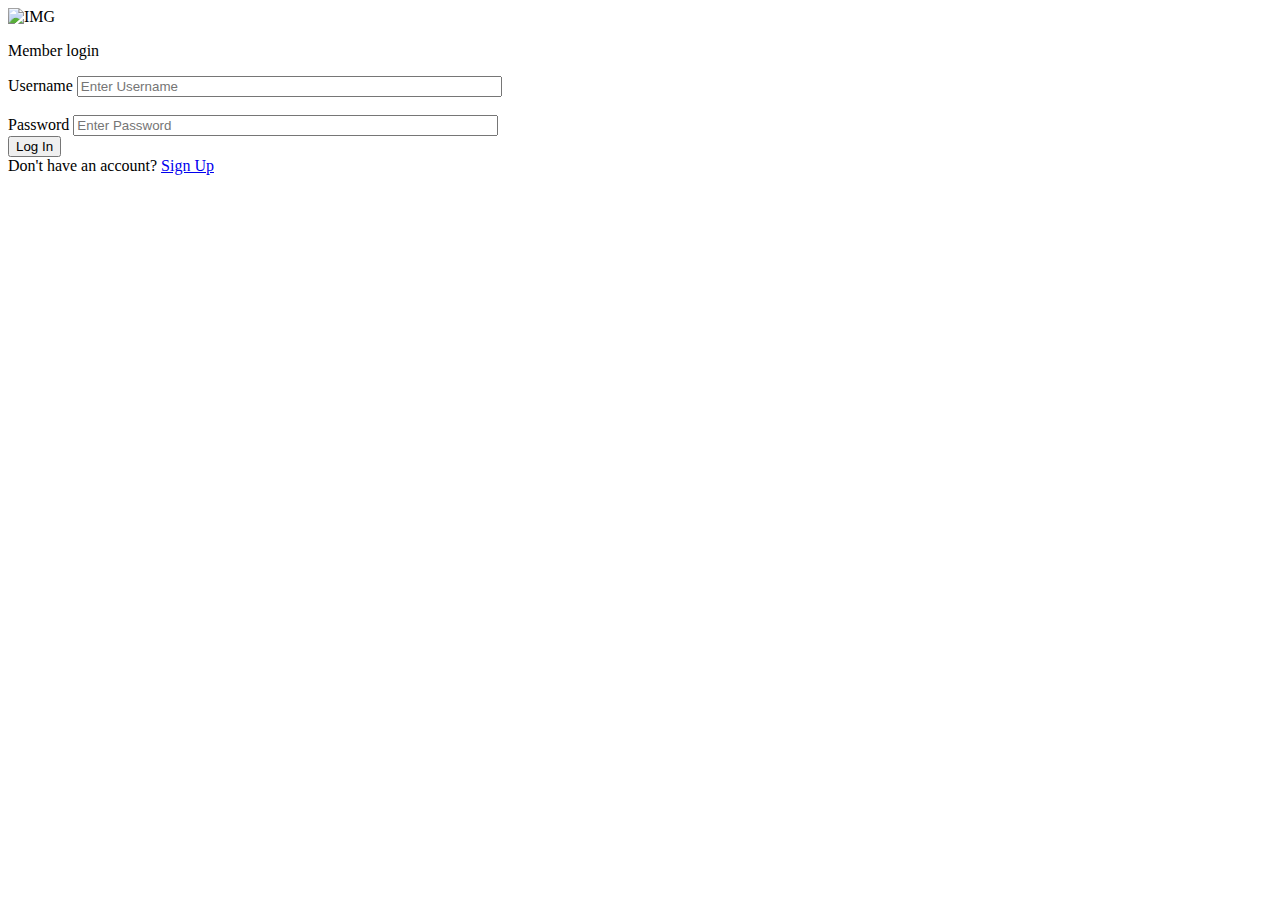
==== index.html @ 6dab1beb "Rename loginpage.html to index.html" ====
<!DOCTYPE html>
<html lang="En">
<title>login</title>
    <head>
        <script src="https://ajax.googleapis.com/ajax/libs/jquery/3.3.1/jquery.min.js"></script>
        <script src="Client_side.js"></script>

        <link rel="stylesheet" type="text/css" href="css/loginpagecss.css" title="style" />

    </head>
<body>


<div class="limiter">
    <div class="container-login100">
        <div class="wrap-login100">
            <div class="login100-pic" data-tilt>
                <img class="loginpiclogo" src="https://i.imgur.com/m9X9zu6.png" alt="IMG">
            </div>



<div class="input1">
    <p id="logintitle">Member login</p>
    
    
   
Username <input id = "user" type="text" size="50"  placeholder="Enter Username"/> <br /><br/>
Password <input id = "pass" type="password" size="50" placeholder="Enter Password" /> <br />
 <div class="login">
    <button  id = "loginbtn" onclick = "login()"> Log In</button>
    <br />

</div> 

<div id = "loginfail"></div>


<div class="signin">
Don't have an account?  <a href="createacc.html"> Sign Up</a> </button></div>

</div>
</div>
</div>

</body>



</html>
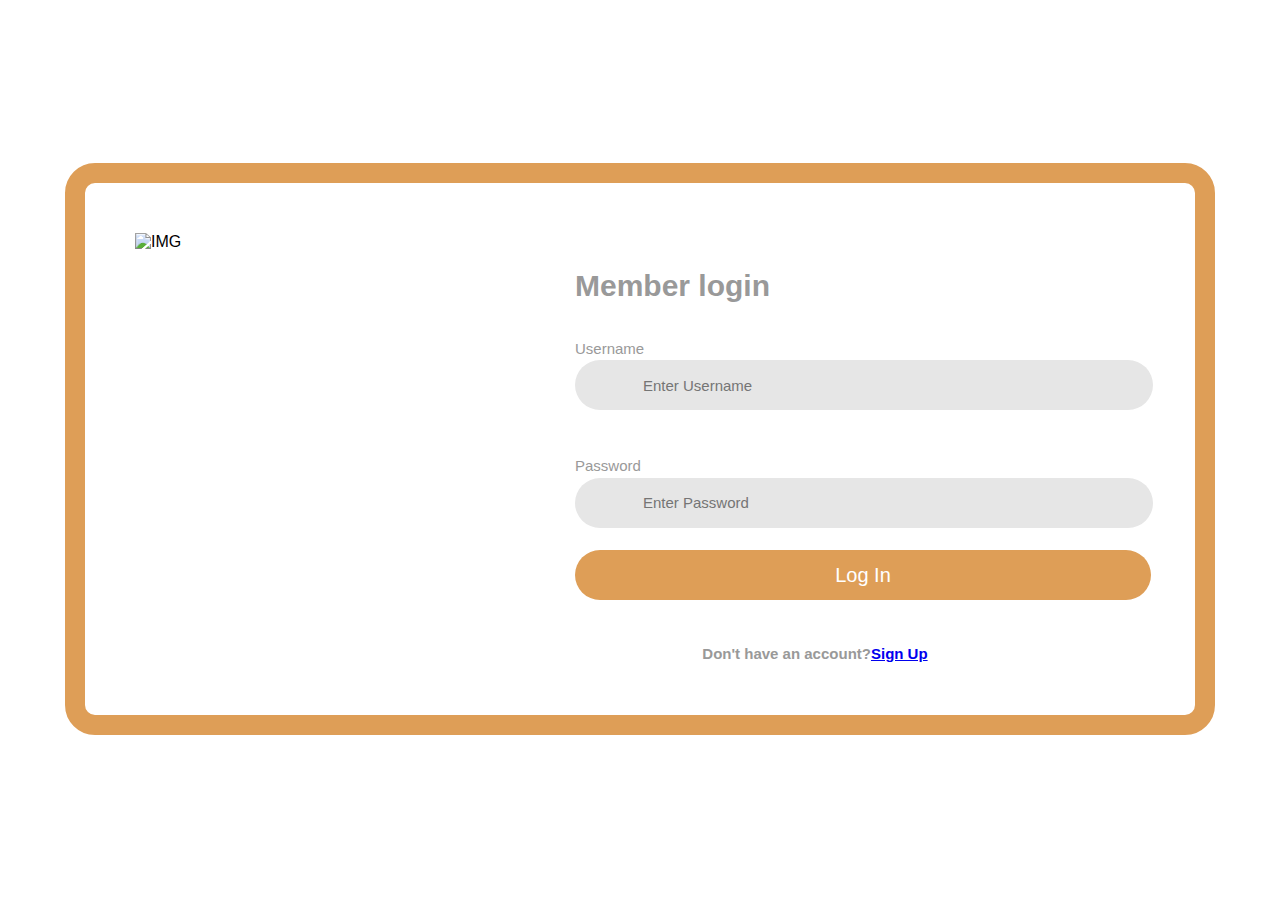
==== commit e5a14af9: "Update index.html" ====
--- a/index.html
+++ b/index.html
@@ -3,7 +3,7 @@
 <title>login</title>
     <head>
         <script src="https://ajax.googleapis.com/ajax/libs/jquery/3.3.1/jquery.min.js"></script>
-        <script src="Client_side.js"></script>
+        <script src="js/Client_side.js"></script>
 
         <link rel="stylesheet" type="text/css" href="css/loginpagecss.css" title="style" />
 
--- a/css/loginpagecss.css
+++ b/css/loginpagecss.css
@@ -0,0 +1,184 @@
+
+.limiter {
+  width: 100%;
+  
+  
+}
+
+.container-login100 {
+  width: 100%;  
+  min-height: 98vh;
+  /* display: -webkit-box;
+  display: -webkit-flex;
+  display: -moz-box;
+  display: -ms-flexbox; */
+  display: flex;
+  flex-wrap: wrap;
+  justify-content: center;
+  align-items: center;
+  
+  /* background: #FFD075; */
+  background-image: url("https://i.imgur.com/rwpmJDx.jpg") ;
+  background-size: cover;
+  /* border-color: #DE9E57;
+  border-style: solid;
+  border-width: 20px; */
+  
+}
+
+.wrap-login100 {
+  width: 960px;
+  background: #fff;
+  border-radius: 30px;
+  overflow: hidden;
+
+  display: -webkit-box;
+  display: -webkit-flex;
+  display: -moz-box;
+  display: -ms-flexbox;
+  display: flex;
+  flex-wrap: wrap;
+  justify-content: space-between;
+  padding: 50px 100px 50px 50px;
+
+  font-family: Arial, Helvetica, sans-serif;
+
+  border-color: #DE9E57;
+  border-style: solid;
+  border-width: 20px;
+}
+
+.login100-pic {
+  width: 400px;
+}
+
+.login100-pic img {
+  max-width: 100%;
+}
+
+
+
+/* .login{   
+
+  width: 100%;
+  display: -webkit-box;
+  display: -webkit-flex;
+  display: -moz-box;
+  display: -ms-flexbox;
+  display: flex;
+  flex-wrap: wrap;
+  justify-content: center;
+  padding-top: 0px;
+} */
+
+.signin {
+  width: 100%;
+  display: -webkit-box;
+  display: -webkit-flex;
+  display: -moz-box;
+  display: -ms-flexbox;
+  display: flex;
+  flex-wrap: wrap;
+  justify-content: center;
+  padding-top: 20px;
+
+  font-family: Arial, Helvetica, sans-serif;
+  font-size: 15px;
+  line-height: 1.5;
+  color: #999999;
+  font-weight: bold;
+}
+  
+
+
+  #loginfail{
+    font-family: Poppins-Regular;
+    font-size: 13px;
+    line-height: 1.5;
+    color: #999999;
+  }
+  
+  #loginbtn{
+    outline: none !important;
+    border: none;
+    background: transparent;
+    cursor: pointer;
+  
+    font-family: Arial, Helvetica, sans-serif;
+    font-size: 20px;
+    line-height: 1.5;
+    color: #fff;
+   
+  
+    width: 120%;
+    height: 50px;
+    border-radius: 25px;
+    background: #DE9E57;
+    
+    display: flex;
+    justify-content: center;
+    align-items: center;
+    padding: 0 50px;
+  
+    
+  
+    
+  }
+  
+  .loginpiclogo{
+    width: 500px;
+    
+    align-items: center;
+    display: block;
+    margin-left: auto;
+    margin-right: auto;
+    width: 100%;
+    
+  }
+
+  
+
+  #pass, #user{
+    font-family: Arial, Helvetica, sans-serif;
+    font-size: 15px;
+    line-height: 1.5;
+    color: #666666;
+  
+    display: block;
+    width: 100%;
+    background: #e6e6e6;
+    height: 50px;
+    border-radius: 25px;
+    padding: 0 30px 0 68px;
+    outline: none;
+    border: none;
+  }
+
+
+  #logintitle{
+     font-size: 30px;
+     font-weight: bold;
+  }
+
+  .input1 {
+    /* width: 100%;
+    display: -webkit-box;
+    display: -webkit-flex;
+    display: -moz-box;
+    display: -ms-flexbox;
+    display: flex;
+    flex-wrap: wrap;
+    justify-content: center;
+    padding-top: 20px; */
+  
+    font-family: Arial, Helvetica, sans-serif;
+    font-size: 15px;
+    line-height: 1.5;
+    color: #999999;
+    display: block;
+    margin: auto;
+   width: 50%;
+  
+  }
+
+  